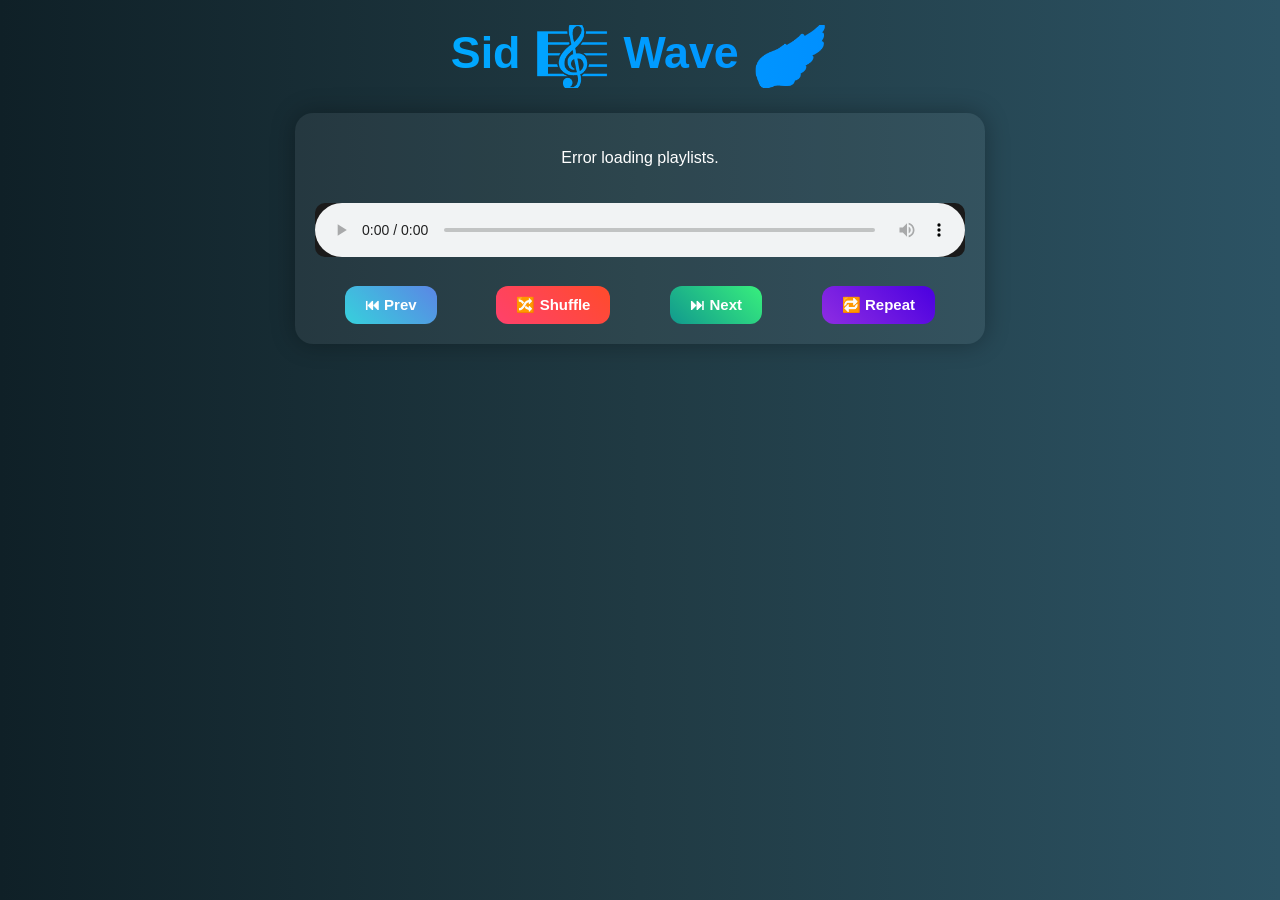
==== index.html @ 3ba588fd "Update index.html" ====
<!DOCTYPE html>
<html lang="en">
<head>
  <meta charset="UTF-8" />
  <meta name="viewport" content="width=device-width, initial-scale=1.0"/>
  <title>Sid Music Player</title>
  <style>
    body {
      font-family: 'Segoe UI', Tahoma, Geneva, Verdana, sans-serif;
      background: linear-gradient(to right, #0f2027, #203a43, #2c5364);
      color: #ffffff;
      text-align: center;
      margin: 0;
      padding: 0;
    }

    h1 {
      font-size: 2.8rem;
      margin: 25px 0;
      background: linear-gradient(to right, #00c6ff, #0072ff);
      -webkit-background-clip: text;
      -webkit-text-fill-color: transparent;
      font-weight: 800;
    }
    
    .emoji {
  font-family: 'Segoe UI Emoji', 'Noto Color Emoji', sans-serif;
  font-size: 1.4em;
  line-height: 1;
  color: #ffffff; /* Force white emoji */
  background: none;
  padding: 0;
  margin: 0;
  vertical-align: middle;
}


    .container {
      max-width: 650px;
      margin: auto;
      padding: 20px;
      background: rgba(255, 255, 255, 0.06);
      border-radius: 18px;
      box-shadow: 0 0 25px rgba(0, 0, 0, 0.3);
    }

    .playlist-item, .song-item {
      padding: 12px;
      margin: 10px 0;
      background: rgba(255, 255, 255, 0.08);
      border-radius: 12px;
      cursor: pointer;
      transition: all 0.3s ease;
      font-size: 1rem;
    }

    .playlist-item:hover {
      background: linear-gradient(90deg, #00dbde, #fc00ff);
      color: black;
      font-weight: bold;
    }

    .song-item:hover {
      background: linear-gradient(90deg, #f7971e, #ffd200);
      color: black;
      font-weight: bold;
    }

    .controls {
      display: flex;
      justify-content: space-around;
      flex-wrap: wrap;
      margin-top: 25px;
    }

    .btn {
      border: none;
      padding: 10px 20px;
      font-size: 15px;
      border-radius: 12px;
      cursor: pointer;
      font-weight: bold;
      color: white;
      transition: transform 0.2s, background 0.3s;
    }

    .btn:hover {
      transform: scale(1.05);
    }

    .btn-prev {
      background: linear-gradient(45deg, #36d1dc, #5b86e5);
    }

    .btn-shuffle {
      background: linear-gradient(45deg, #ff416c, #ff4b2b);
    }

    .btn-next {
      background: linear-gradient(45deg, #11998e, #38ef7d);
    }

    .btn-repeat {
      background: linear-gradient(45deg, #8e2de2, #4a00e0);
    }

    audio {
      width: 100%;
      margin-top: 20px;
      border-radius: 10px;
      background-color: #1a1a1a;
    }
  </style>
</head>
<body>
 <h1>
  Sid <span class="emoji">🎼</span> Wave <span class="emoji">🪽</span>
</h1>



  <div class="container">
    <div id="playlists"></div>
    <div id="songs"></div>
    <audio id="audioPlayer" controls></audio>
    <div class="controls">
      <button class="btn btn-prev" onclick="prevSong()">⏮ Prev</button>
      <button class="btn btn-shuffle" onclick="toggleShuffle()">🔀 Shuffle</button>
      <button class="btn btn-next" onclick="nextSong()">⏭ Next</button>
      <button class="btn btn-repeat" onclick="toggleRepeat()">🔁 Repeat</button>
    </div>
  </div>

  <script>
    const apiUrl = "https://music-player-backend-7sd9.onrender.com";

    let currentPlaylist = [];
    let currentIndex = 0;
    let isShuffle = false;
    let isRepeat = false;

    async function fetchPlaylists() {
      try {
        const res = await fetch(`${apiUrl}/playlists`);
        const playlists = await res.json();
        document.getElementById('playlists').innerHTML = playlists.map(playlist =>
          `<div class="playlist-item" onclick="fetchSongs('${playlist}')">${playlist}</div>`
        ).join('');
      } catch (error) {
        console.error("Error fetching playlists:", error);
        document.getElementById('playlists').innerHTML = "<p>Error loading playlists.</p>";
      }
    }

    async function fetchSongs(playlist) {
      try {
        const res = await fetch(`${apiUrl}/songs/${playlist}`);
        const data = await res.json();

        if (!Array.isArray(data) || data.length === 0) {
          document.getElementById('songs').innerHTML = "<p>No songs available.</p>";
          return;
        }

        currentPlaylist = data;
        currentIndex = 0;

        document.getElementById('songs').innerHTML = currentPlaylist.map((song, i) =>
          `<div class="song-item" onclick="playSong(${i})">${song.name}</div>`
        ).join('');

        playSong(0);
      } catch (error) {
        console.error("Error fetching songs:", error);
        document.getElementById('songs').innerHTML = "<p>Error loading songs.</p>";
      }
    }

    function playSong(index) {
      if (currentPlaylist.length === 0) return;
      currentIndex = index;
      const audioPlayer = document.getElementById('audioPlayer');
      audioPlayer.src = currentPlaylist[currentIndex].url;
      audioPlayer.play();
      audioPlayer.onended = function () {
        if (isRepeat) {
          playSong(currentIndex);
        } else if (isShuffle) {
          currentIndex = Math.floor(Math.random() * currentPlaylist.length);
          playSong(currentIndex);
        } else {
          nextSong();
        }
      };
    }

    function nextSong() {
      currentIndex = isShuffle
        ? Math.floor(Math.random() * currentPlaylist.length)
        : (currentIndex + 1) % currentPlaylist.length;
      playSong(currentIndex);
    }

    function prevSong() {
      currentIndex = (currentIndex - 1 + currentPlaylist.length) % currentPlaylist.length;
      playSong(currentIndex);
    }

    function toggleShuffle() {
      isShuffle = !isShuffle;
      alert(`Shuffle: ${isShuffle ? "On" : "Off"}`);
    }

    function toggleRepeat() {
      isRepeat = !isRepeat;
      alert(`Repeat: ${isRepeat ? "On" : "Off"}`);
    }

    fetchPlaylists();
  </script>
</body>
</html>
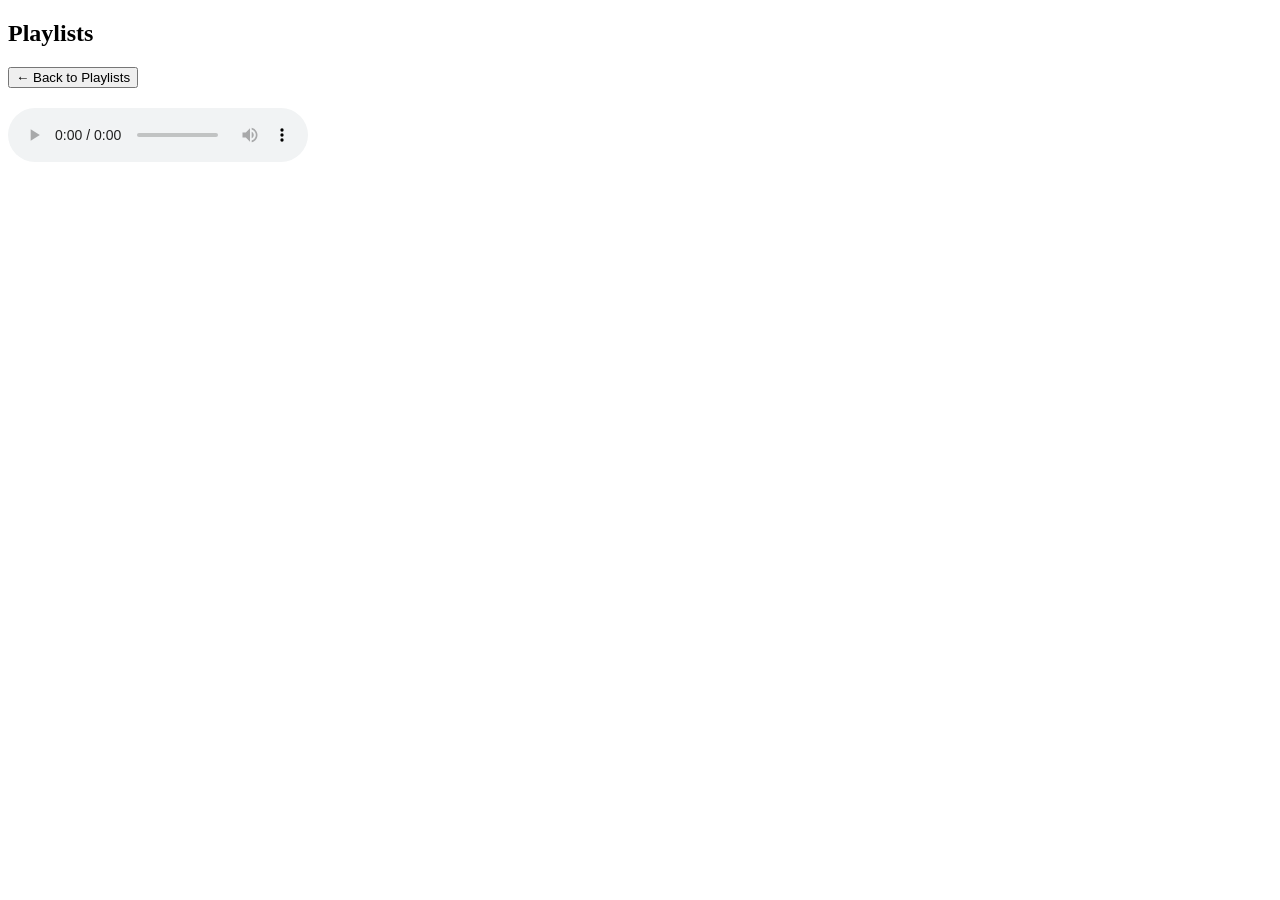
==== commit f8ba3570: "Add files via upload" ====
--- a/index.html
+++ b/index.html
@@ -1,222 +1,32 @@
-<!DOCTYPE html>
-<html lang="en">
-<head>
-  <meta charset="UTF-8" />
-  <meta name="viewport" content="width=device-width, initial-scale=1.0"/>
-  <title>Sid Music Player</title>
-  <style>
-    body {
-      font-family: 'Segoe UI', Tahoma, Geneva, Verdana, sans-serif;
-      background: linear-gradient(to right, #0f2027, #203a43, #2c5364);
-      color: #ffffff;
-      text-align: center;
-      margin: 0;
-      padding: 0;
-    }
-
-    h1 {
-      font-size: 2.8rem;
-      margin: 25px 0;
-      background: linear-gradient(to right, #00c6ff, #0072ff);
-      -webkit-background-clip: text;
-      -webkit-text-fill-color: transparent;
-      font-weight: 800;
-    }
-    
-    .emoji {
-  font-family: 'Segoe UI Emoji', 'Noto Color Emoji', sans-serif;
-  font-size: 1.4em;
-  line-height: 1;
-  color: #ffffff; /* Force white emoji */
-  background: none;
-  padding: 0;
-  margin: 0;
-  vertical-align: middle;
-}
-
-
-    .container {
-      max-width: 650px;
-      margin: auto;
-      padding: 20px;
-      background: rgba(255, 255, 255, 0.06);
-      border-radius: 18px;
-      box-shadow: 0 0 25px rgba(0, 0, 0, 0.3);
-    }
-
-    .playlist-item, .song-item {
-      padding: 12px;
-      margin: 10px 0;
-      background: rgba(255, 255, 255, 0.08);
-      border-radius: 12px;
-      cursor: pointer;
-      transition: all 0.3s ease;
-      font-size: 1rem;
-    }
-
-    .playlist-item:hover {
-      background: linear-gradient(90deg, #00dbde, #fc00ff);
-      color: black;
-      font-weight: bold;
-    }
-
-    .song-item:hover {
-      background: linear-gradient(90deg, #f7971e, #ffd200);
-      color: black;
-      font-weight: bold;
-    }
-
-    .controls {
-      display: flex;
-      justify-content: space-around;
-      flex-wrap: wrap;
-      margin-top: 25px;
-    }
-
-    .btn {
-      border: none;
-      padding: 10px 20px;
-      font-size: 15px;
-      border-radius: 12px;
-      cursor: pointer;
-      font-weight: bold;
-      color: white;
-      transition: transform 0.2s, background 0.3s;
-    }
-
-    .btn:hover {
-      transform: scale(1.05);
-    }
-
-    .btn-prev {
-      background: linear-gradient(45deg, #36d1dc, #5b86e5);
-    }
-
-    .btn-shuffle {
-      background: linear-gradient(45deg, #ff416c, #ff4b2b);
-    }
-
-    .btn-next {
-      background: linear-gradient(45deg, #11998e, #38ef7d);
-    }
-
-    .btn-repeat {
-      background: linear-gradient(45deg, #8e2de2, #4a00e0);
-    }
-
-    audio {
-      width: 100%;
-      margin-top: 20px;
-      border-radius: 10px;
-      background-color: #1a1a1a;
-    }
-  </style>
-</head>
-<body>
- <h1>
-  Sid <span class="emoji">🎼</span> Wave <span class="emoji">🪽</span>
-</h1>
-
-
-
-  <div class="container">
-    <div id="playlists"></div>
-    <div id="songs"></div>
-    <audio id="audioPlayer" controls></audio>
-    <div class="controls">
-      <button class="btn btn-prev" onclick="prevSong()">⏮ Prev</button>
-      <button class="btn btn-shuffle" onclick="toggleShuffle()">🔀 Shuffle</button>
-      <button class="btn btn-next" onclick="nextSong()">⏭ Next</button>
-      <button class="btn btn-repeat" onclick="toggleRepeat()">🔁 Repeat</button>
-    </div>
-  </div>
-
-  <script>
-    const apiUrl = "https://music-player-backend-7sd9.onrender.com";
-
-    let currentPlaylist = [];
-    let currentIndex = 0;
-    let isShuffle = false;
-    let isRepeat = false;
-
-    async function fetchPlaylists() {
-      try {
-        const res = await fetch(`${apiUrl}/playlists`);
-        const playlists = await res.json();
-        document.getElementById('playlists').innerHTML = playlists.map(playlist =>
-          `<div class="playlist-item" onclick="fetchSongs('${playlist}')">${playlist}</div>`
-        ).join('');
-      } catch (error) {
-        console.error("Error fetching playlists:", error);
-        document.getElementById('playlists').innerHTML = "<p>Error loading playlists.</p>";
-      }
-    }
-
-    async function fetchSongs(playlist) {
-      try {
-        const res = await fetch(`${apiUrl}/songs/${playlist}`);
-        const data = await res.json();
-
-        if (!Array.isArray(data) || data.length === 0) {
-          document.getElementById('songs').innerHTML = "<p>No songs available.</p>";
-          return;
-        }
-
-        currentPlaylist = data;
-        currentIndex = 0;
-
-        document.getElementById('songs').innerHTML = currentPlaylist.map((song, i) =>
-          `<div class="song-item" onclick="playSong(${i})">${song.name}</div>`
-        ).join('');
-
-        playSong(0);
-      } catch (error) {
-        console.error("Error fetching songs:", error);
-        document.getElementById('songs').innerHTML = "<p>Error loading songs.</p>";
-      }
-    }
-
-    function playSong(index) {
-      if (currentPlaylist.length === 0) return;
-      currentIndex = index;
-      const audioPlayer = document.getElementById('audioPlayer');
-      audioPlayer.src = currentPlaylist[currentIndex].url;
-      audioPlayer.play();
-      audioPlayer.onended = function () {
-        if (isRepeat) {
-          playSong(currentIndex);
-        } else if (isShuffle) {
-          currentIndex = Math.floor(Math.random() * currentPlaylist.length);
-          playSong(currentIndex);
-        } else {
-          nextSong();
-        }
-      };
-    }
-
-    function nextSong() {
-      currentIndex = isShuffle
-        ? Math.floor(Math.random() * currentPlaylist.length)
-        : (currentIndex + 1) % currentPlaylist.length;
-      playSong(currentIndex);
-    }
-
-    function prevSong() {
-      currentIndex = (currentIndex - 1 + currentPlaylist.length) % currentPlaylist.length;
-      playSong(currentIndex);
-    }
-
-    function toggleShuffle() {
-      isShuffle = !isShuffle;
-      alert(`Shuffle: ${isShuffle ? "On" : "Off"}`);
-    }
-
-    function toggleRepeat() {
-      isRepeat = !isRepeat;
-      alert(`Repeat: ${isRepeat ? "On" : "Off"}`);
-    }
-
-    fetchPlaylists();
-  </script>
-</body>
-</html>
+<!DOCTYPE html>
+<html lang="en">
+<head>
+  <meta charset="UTF-8"/>
+  <meta name="viewport" content="width=device-width, initial-scale=1.0"/>
+  <title>Music Player</title>
+  <link rel="stylesheet" href="styles.css"/>
+</head>
+<body>
+  <div id="app">
+    <!-- Playlist view -->
+    <section id="playlist-view">
+      <h1>Playlists</h1>
+      <ul id="playlists"></ul>
+    </section>
+
+    <!-- Songs view (hidden initially) -->
+    <section id="songs-view" class="hidden">
+      <button id="back-btn">← Back to Playlists</button>
+      <h1 id="current-playlist-title"></h1>
+      <ul id="songs"></ul>
+    </section>
+
+    <!-- Audio player -->
+    <div id="player">
+      <audio id="audio" controls></audio>
+    </div>
+  </div>
+
+  <script src="app.js"></script>
+</body>
+</html>
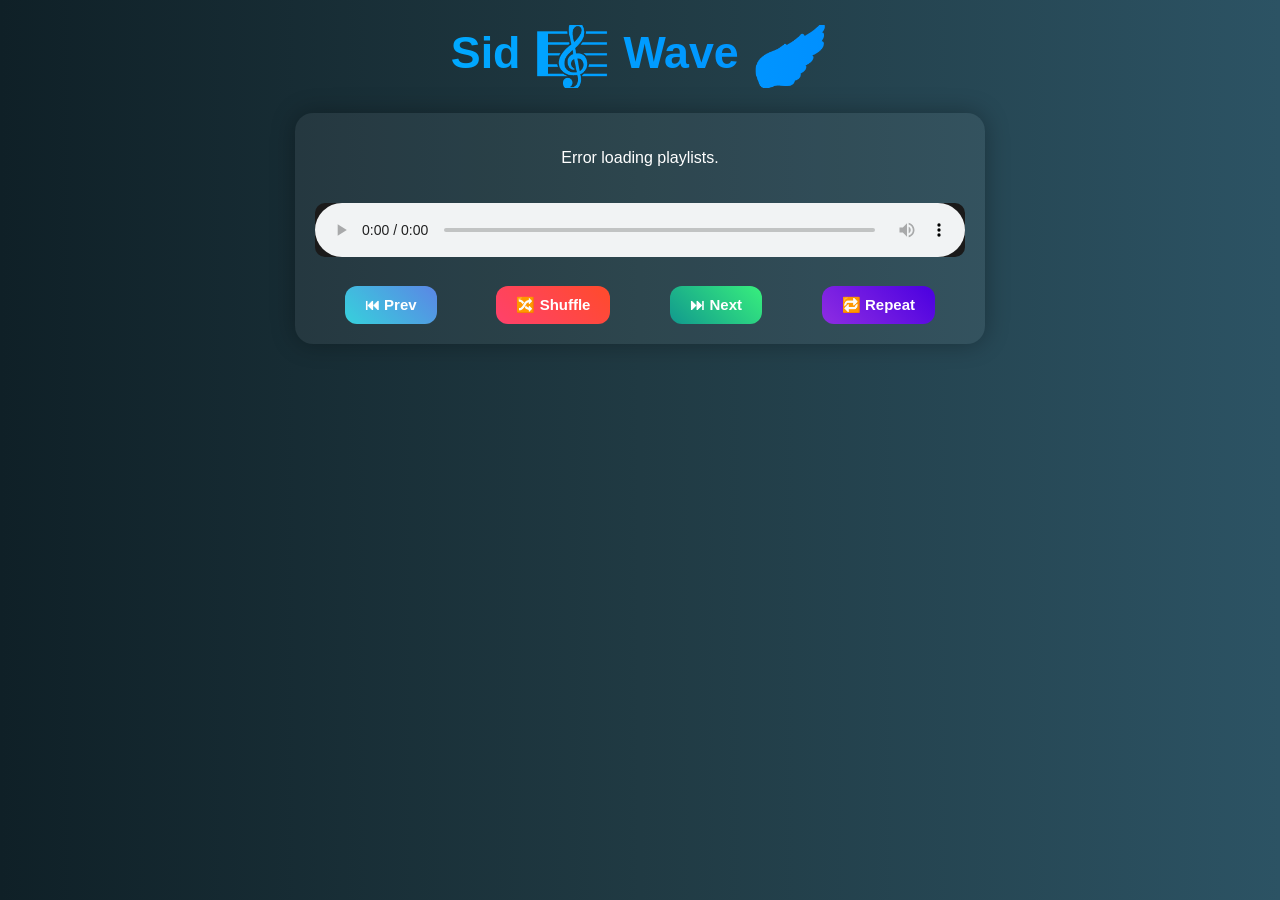
==== commit 98c7deab: "Update index.html" ====
--- a/index.html
+++ b/index.html
@@ -1,32 +1,222 @@
 <!DOCTYPE html>
 <html lang="en">
 <head>
-  <meta charset="UTF-8"/>
+  <meta charset="UTF-8" />
   <meta name="viewport" content="width=device-width, initial-scale=1.0"/>
-  <title>Music Player</title>
-  <link rel="stylesheet" href="styles.css"/>
+  <title>Sid Music Player</title>
+  <style>
+    body {
+      font-family: 'Segoe UI', Tahoma, Geneva, Verdana, sans-serif;
+      background: linear-gradient(to right, #0f2027, #203a43, #2c5364);
+      color: #ffffff;
+      text-align: center;
+      margin: 0;
+      padding: 0;
+    }
+
+    h1 {
+      font-size: 2.8rem;
+      margin: 25px 0;
+      background: linear-gradient(to right, #00c6ff, #0072ff);
+      -webkit-background-clip: text;
+      -webkit-text-fill-color: transparent;
+      font-weight: 800;
+    }
+    
+    .emoji {
+  font-family: 'Segoe UI Emoji', 'Noto Color Emoji', sans-serif;
+  font-size: 1.4em;
+  line-height: 1;
+  color: #ffffff; /* Force white emoji */
+  background: none;
+  padding: 0;
+  margin: 0;
+  vertical-align: middle;
+}
+
+
+    .container {
+      max-width: 650px;
+      margin: auto;
+      padding: 20px;
+      background: rgba(255, 255, 255, 0.06);
+      border-radius: 18px;
+      box-shadow: 0 0 25px rgba(0, 0, 0, 0.3);
+    }
+
+    .playlist-item, .song-item {
+      padding: 12px;
+      margin: 10px 0;
+      background: rgba(255, 255, 255, 0.08);
+      border-radius: 12px;
+      cursor: pointer;
+      transition: all 0.3s ease;
+      font-size: 1rem;
+    }
+
+    .playlist-item:hover {
+      background: linear-gradient(90deg, #00dbde, #fc00ff);
+      color: black;
+      font-weight: bold;
+    }
+
+    .song-item:hover {
+      background: linear-gradient(90deg, #f7971e, #ffd200);
+      color: black;
+      font-weight: bold;
+    }
+
+    .controls {
+      display: flex;
+      justify-content: space-around;
+      flex-wrap: wrap;
+      margin-top: 25px;
+    }
+
+    .btn {
+      border: none;
+      padding: 10px 20px;
+      font-size: 15px;
+      border-radius: 12px;
+      cursor: pointer;
+      font-weight: bold;
+      color: white;
+      transition: transform 0.2s, background 0.3s;
+    }
+
+    .btn:hover {
+      transform: scale(1.05);
+    }
+
+    .btn-prev {
+      background: linear-gradient(45deg, #36d1dc, #5b86e5);
+    }
+
+    .btn-shuffle {
+      background: linear-gradient(45deg, #ff416c, #ff4b2b);
+    }
+
+    .btn-next {
+      background: linear-gradient(45deg, #11998e, #38ef7d);
+    }
+
+    .btn-repeat {
+      background: linear-gradient(45deg, #8e2de2, #4a00e0);
+    }
+
+    audio {
+      width: 100%;
+      margin-top: 20px;
+      border-radius: 10px;
+      background-color: #1a1a1a;
+    }
+  </style>
 </head>
 <body>
-  <div id="app">
-    <!-- Playlist view -->
-    <section id="playlist-view">
-      <h1>Playlists</h1>
-      <ul id="playlists"></ul>
-    </section>
-
-    <!-- Songs view (hidden initially) -->
-    <section id="songs-view" class="hidden">
-      <button id="back-btn">← Back to Playlists</button>
-      <h1 id="current-playlist-title"></h1>
-      <ul id="songs"></ul>
-    </section>
-
-    <!-- Audio player -->
-    <div id="player">
-      <audio id="audio" controls></audio>
+ <h1>
+  Sid <span class="emoji">🎼</span> Wave <span class="emoji">🪽</span>
+</h1>
+
+
+
+  <div class="container">
+    <div id="playlists"></div>
+    <div id="songs"></div>
+    <audio id="audioPlayer" controls></audio>
+    <div class="controls">
+      <button class="btn btn-prev" onclick="prevSong()">⏮ Prev</button>
+      <button class="btn btn-shuffle" onclick="toggleShuffle()">🔀 Shuffle</button>
+      <button class="btn btn-next" onclick="nextSong()">⏭ Next</button>
+      <button class="btn btn-repeat" onclick="toggleRepeat()">🔁 Repeat</button>
     </div>
   </div>
 
-  <script src="app.js"></script>
+  <script>
+    const apiUrl = "https://music-player-backend-7sd9.onrender.com";
+
+    let currentPlaylist = [];
+    let currentIndex = 0;
+    let isShuffle = false;
+    let isRepeat = false;
+
+    async function fetchPlaylists() {
+      try {
+        const res = await fetch(`${apiUrl}/playlists`);
+        const playlists = await res.json();
+        document.getElementById('playlists').innerHTML = playlists.map(playlist =>
+          `<div class="playlist-item" onclick="fetchSongs('${playlist}')">${playlist}</div>`
+        ).join('');
+      } catch (error) {
+        console.error("Error fetching playlists:", error);
+        document.getElementById('playlists').innerHTML = "<p>Error loading playlists.</p>";
+      }
+    }
+
+    async function fetchSongs(playlist) {
+      try {
+        const res = await fetch(`${apiUrl}/songs/${playlist}`);
+        const data = await res.json();
+
+        if (!Array.isArray(data) || data.length === 0) {
+          document.getElementById('songs').innerHTML = "<p>No songs available.</p>";
+          return;
+        }
+
+        currentPlaylist = data;
+        currentIndex = 0;
+
+        document.getElementById('songs').innerHTML = currentPlaylist.map((song, i) =>
+          `<div class="song-item" onclick="playSong(${i})">${song.name}</div>`
+        ).join('');
+
+        playSong(0);
+      } catch (error) {
+        console.error("Error fetching songs:", error);
+        document.getElementById('songs').innerHTML = "<p>Error loading songs.</p>";
+      }
+    }
+
+    function playSong(index) {
+      if (currentPlaylist.length === 0) return;
+      currentIndex = index;
+      const audioPlayer = document.getElementById('audioPlayer');
+      audioPlayer.src = currentPlaylist[currentIndex].url;
+      audioPlayer.play();
+      audioPlayer.onended = function () {
+        if (isRepeat) {
+          playSong(currentIndex);
+        } else if (isShuffle) {
+          currentIndex = Math.floor(Math.random() * currentPlaylist.length);
+          playSong(currentIndex);
+        } else {
+          nextSong();
+        }
+      };
+    }
+
+    function nextSong() {
+      currentIndex = isShuffle
+        ? Math.floor(Math.random() * currentPlaylist.length)
+        : (currentIndex + 1) % currentPlaylist.length;
+      playSong(currentIndex);
+    }
+
+    function prevSong() {
+      currentIndex = (currentIndex - 1 + currentPlaylist.length) % currentPlaylist.length;
+      playSong(currentIndex);
+    }
+
+    function toggleShuffle() {
+      isShuffle = !isShuffle;
+      alert(`Shuffle: ${isShuffle ? "On" : "Off"}`);
+    }
+
+    function toggleRepeat() {
+      isRepeat = !isRepeat;
+      alert(`Repeat: ${isRepeat ? "On" : "Off"}`);
+    }
+
+    fetchPlaylists();
+  </script>
 </body>
 </html>
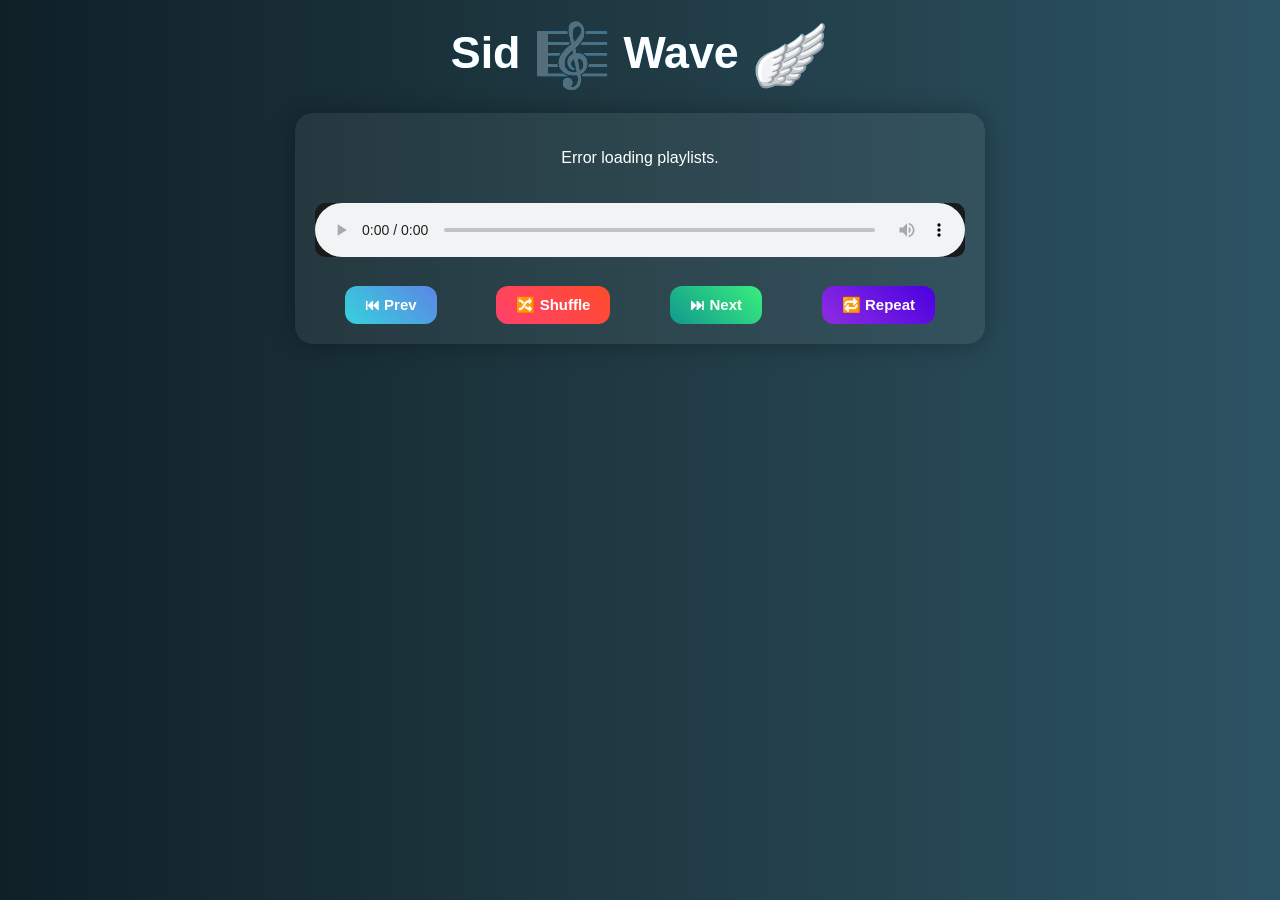
==== commit c6be6111: "Update index.html" ====
--- a/index.html
+++ b/index.html
@@ -1,222 +1,227 @@
-<!DOCTYPE html>
-<html lang="en">
-<head>
-  <meta charset="UTF-8" />
-  <meta name="viewport" content="width=device-width, initial-scale=1.0"/>
-  <title>Sid Music Player</title>
-  <style>
-    body {
-      font-family: 'Segoe UI', Tahoma, Geneva, Verdana, sans-serif;
-      background: linear-gradient(to right, #0f2027, #203a43, #2c5364);
-      color: #ffffff;
-      text-align: center;
-      margin: 0;
-      padding: 0;
-    }
-
-    h1 {
-      font-size: 2.8rem;
-      margin: 25px 0;
-      background: linear-gradient(to right, #00c6ff, #0072ff);
-      -webkit-background-clip: text;
-      -webkit-text-fill-color: transparent;
-      font-weight: 800;
-    }
-    
-    .emoji {
-  font-family: 'Segoe UI Emoji', 'Noto Color Emoji', sans-serif;
-  font-size: 1.4em;
-  line-height: 1;
-  color: #ffffff; /* Force white emoji */
-  background: none;
-  padding: 0;
-  margin: 0;
-  vertical-align: middle;
-}
-
-
-    .container {
-      max-width: 650px;
-      margin: auto;
-      padding: 20px;
-      background: rgba(255, 255, 255, 0.06);
-      border-radius: 18px;
-      box-shadow: 0 0 25px rgba(0, 0, 0, 0.3);
-    }
-
-    .playlist-item, .song-item {
-      padding: 12px;
-      margin: 10px 0;
-      background: rgba(255, 255, 255, 0.08);
-      border-radius: 12px;
-      cursor: pointer;
-      transition: all 0.3s ease;
-      font-size: 1rem;
-    }
-
-    .playlist-item:hover {
-      background: linear-gradient(90deg, #00dbde, #fc00ff);
-      color: black;
-      font-weight: bold;
-    }
-
-    .song-item:hover {
-      background: linear-gradient(90deg, #f7971e, #ffd200);
-      color: black;
-      font-weight: bold;
-    }
-
-    .controls {
-      display: flex;
-      justify-content: space-around;
-      flex-wrap: wrap;
-      margin-top: 25px;
-    }
-
-    .btn {
-      border: none;
-      padding: 10px 20px;
-      font-size: 15px;
-      border-radius: 12px;
-      cursor: pointer;
-      font-weight: bold;
-      color: white;
-      transition: transform 0.2s, background 0.3s;
-    }
-
-    .btn:hover {
-      transform: scale(1.05);
-    }
-
-    .btn-prev {
-      background: linear-gradient(45deg, #36d1dc, #5b86e5);
-    }
-
-    .btn-shuffle {
-      background: linear-gradient(45deg, #ff416c, #ff4b2b);
-    }
-
-    .btn-next {
-      background: linear-gradient(45deg, #11998e, #38ef7d);
-    }
-
-    .btn-repeat {
-      background: linear-gradient(45deg, #8e2de2, #4a00e0);
-    }
-
-    audio {
-      width: 100%;
-      margin-top: 20px;
-      border-radius: 10px;
-      background-color: #1a1a1a;
-    }
-  </style>
-</head>
-<body>
- <h1>
-  Sid <span class="emoji">🎼</span> Wave <span class="emoji">🪽</span>
-</h1>
-
-
-
-  <div class="container">
-    <div id="playlists"></div>
-    <div id="songs"></div>
-    <audio id="audioPlayer" controls></audio>
-    <div class="controls">
-      <button class="btn btn-prev" onclick="prevSong()">⏮ Prev</button>
-      <button class="btn btn-shuffle" onclick="toggleShuffle()">🔀 Shuffle</button>
-      <button class="btn btn-next" onclick="nextSong()">⏭ Next</button>
-      <button class="btn btn-repeat" onclick="toggleRepeat()">🔁 Repeat</button>
-    </div>
-  </div>
-
-  <script>
-    const apiUrl = "https://music-player-backend-7sd9.onrender.com";
-
-    let currentPlaylist = [];
-    let currentIndex = 0;
-    let isShuffle = false;
-    let isRepeat = false;
-
-    async function fetchPlaylists() {
-      try {
-        const res = await fetch(`${apiUrl}/playlists`);
-        const playlists = await res.json();
-        document.getElementById('playlists').innerHTML = playlists.map(playlist =>
-          `<div class="playlist-item" onclick="fetchSongs('${playlist}')">${playlist}</div>`
-        ).join('');
-      } catch (error) {
-        console.error("Error fetching playlists:", error);
-        document.getElementById('playlists').innerHTML = "<p>Error loading playlists.</p>";
-      }
-    }
-
-    async function fetchSongs(playlist) {
-      try {
-        const res = await fetch(`${apiUrl}/songs/${playlist}`);
-        const data = await res.json();
-
-        if (!Array.isArray(data) || data.length === 0) {
-          document.getElementById('songs').innerHTML = "<p>No songs available.</p>";
-          return;
-        }
-
-        currentPlaylist = data;
-        currentIndex = 0;
-
-        document.getElementById('songs').innerHTML = currentPlaylist.map((song, i) =>
-          `<div class="song-item" onclick="playSong(${i})">${song.name}</div>`
-        ).join('');
-
-        playSong(0);
-      } catch (error) {
-        console.error("Error fetching songs:", error);
-        document.getElementById('songs').innerHTML = "<p>Error loading songs.</p>";
-      }
-    }
-
-    function playSong(index) {
-      if (currentPlaylist.length === 0) return;
-      currentIndex = index;
-      const audioPlayer = document.getElementById('audioPlayer');
-      audioPlayer.src = currentPlaylist[currentIndex].url;
-      audioPlayer.play();
-      audioPlayer.onended = function () {
-        if (isRepeat) {
-          playSong(currentIndex);
-        } else if (isShuffle) {
-          currentIndex = Math.floor(Math.random() * currentPlaylist.length);
-          playSong(currentIndex);
-        } else {
-          nextSong();
-        }
-      };
-    }
-
-    function nextSong() {
-      currentIndex = isShuffle
-        ? Math.floor(Math.random() * currentPlaylist.length)
-        : (currentIndex + 1) % currentPlaylist.length;
-      playSong(currentIndex);
-    }
-
-    function prevSong() {
-      currentIndex = (currentIndex - 1 + currentPlaylist.length) % currentPlaylist.length;
-      playSong(currentIndex);
-    }
-
-    function toggleShuffle() {
-      isShuffle = !isShuffle;
-      alert(`Shuffle: ${isShuffle ? "On" : "Off"}`);
-    }
-
-    function toggleRepeat() {
-      isRepeat = !isRepeat;
-      alert(`Repeat: ${isRepeat ? "On" : "Off"}`);
-    }
-
-    fetchPlaylists();
-  </script>
-</body>
-</html>
+<!DOCTYPE html>
+<html lang="en">
+<head>
+  <meta charset="UTF-8" />
+  <meta name="viewport" content="width=device-width, initial-scale=1.0"/>
+  <title>Sid Music Player</title>
+  <style>
+    body {
+      font-family: 'Segoe UI', Tahoma, Geneva, Verdana, sans-serif;
+      background: linear-gradient(to right, #0f2027, #203a43, #2c5364);
+      color: #ffffff;
+      text-align: center;
+      margin: 0;
+      padding: 0;
+    }
+
+    h1 {
+  font-size: 2.8rem;
+  margin: 25px 0;
+  font-weight: 800;
+  
+  background: linear-gradient(to right, #00c6ff, #0072ff);
+  background-clip: text;
+  -webkit-background-clip: text;
+  
+  color: #fff; /* fallback color */
+  -webkit-text-fill-color: initial; /* keep real fill visible */
+}
+
+    
+    .emoji {
+  font-family: 'Segoe UI Emoji', 'Noto Color Emoji', sans-serif;
+  font-size: 1.4em;
+  line-height: 1;
+  color: #ffffff; /* Force white emoji */
+  background: none;
+  padding: 0;
+  margin: 0;
+  vertical-align: middle;
+}
+
+
+    .container {
+      max-width: 650px;
+      margin: auto;
+      padding: 20px;
+      background: rgba(255, 255, 255, 0.06);
+      border-radius: 18px;
+      box-shadow: 0 0 25px rgba(0, 0, 0, 0.3);
+    }
+
+    .playlist-item, .song-item {
+      padding: 12px;
+      margin: 10px 0;
+      background: rgba(255, 255, 255, 0.08);
+      border-radius: 12px;
+      cursor: pointer;
+      transition: all 0.3s ease;
+      font-size: 1rem;
+    }
+
+    .playlist-item:hover {
+      background: linear-gradient(90deg, #00dbde, #fc00ff);
+      color: black;
+      font-weight: bold;
+    }
+
+    .song-item:hover {
+      background: linear-gradient(90deg, #f7971e, #ffd200);
+      color: black;
+      font-weight: bold;
+    }
+
+    .controls {
+      display: flex;
+      justify-content: space-around;
+      flex-wrap: wrap;
+      margin-top: 25px;
+    }
+
+    .btn {
+      border: none;
+      padding: 10px 20px;
+      font-size: 15px;
+      border-radius: 12px;
+      cursor: pointer;
+      font-weight: bold;
+      color: white;
+      transition: transform 0.2s, background 0.3s;
+    }
+
+    .btn:hover {
+      transform: scale(1.05);
+    }
+
+    .btn-prev {
+      background: linear-gradient(45deg, #36d1dc, #5b86e5);
+    }
+
+    .btn-shuffle {
+      background: linear-gradient(45deg, #ff416c, #ff4b2b);
+    }
+
+    .btn-next {
+      background: linear-gradient(45deg, #11998e, #38ef7d);
+    }
+
+    .btn-repeat {
+      background: linear-gradient(45deg, #8e2de2, #4a00e0);
+    }
+
+    audio {
+      width: 100%;
+      margin-top: 20px;
+      border-radius: 10px;
+      background-color: #1a1a1a;
+    }
+  </style>
+</head>
+<body>
+ <h1>
+  Sid <span class="emoji">🎼</span> Wave <span class="emoji">🪽</span>
+</h1>
+
+
+
+  <div class="container">
+    <div id="playlists"></div>
+    <div id="songs"></div>
+    <audio id="audioPlayer" controls></audio>
+    <div class="controls">
+      <button class="btn btn-prev" onclick="prevSong()">⏮ Prev</button>
+      <button class="btn btn-shuffle" onclick="toggleShuffle()">🔀 Shuffle</button>
+      <button class="btn btn-next" onclick="nextSong()">⏭ Next</button>
+      <button class="btn btn-repeat" onclick="toggleRepeat()">🔁 Repeat</button>
+    </div>
+  </div>
+
+  <script>
+    const apiUrl = "https://music-player-backend-7sd9.onrender.com";
+
+    let currentPlaylist = [];
+    let currentIndex = 0;
+    let isShuffle = false;
+    let isRepeat = false;
+
+    async function fetchPlaylists() {
+      try {
+        const res = await fetch(`${apiUrl}/playlists`);
+        const playlists = await res.json();
+        document.getElementById('playlists').innerHTML = playlists.map(playlist =>
+          `<div class="playlist-item" onclick="fetchSongs('${playlist}')">${playlist}</div>`
+        ).join('');
+      } catch (error) {
+        console.error("Error fetching playlists:", error);
+        document.getElementById('playlists').innerHTML = "<p>Error loading playlists.</p>";
+      }
+    }
+
+    async function fetchSongs(playlist) {
+      try {
+        const res = await fetch(`${apiUrl}/songs/${playlist}`);
+        const data = await res.json();
+
+        if (!Array.isArray(data) || data.length === 0) {
+          document.getElementById('songs').innerHTML = "<p>No songs available.</p>";
+          return;
+        }
+
+        currentPlaylist = data;
+        currentIndex = 0;
+
+        document.getElementById('songs').innerHTML = currentPlaylist.map((song, i) =>
+          `<div class="song-item" onclick="playSong(${i})">${song.name}</div>`
+        ).join('');
+
+        playSong(0);
+      } catch (error) {
+        console.error("Error fetching songs:", error);
+        document.getElementById('songs').innerHTML = "<p>Error loading songs.</p>";
+      }
+    }
+
+    function playSong(index) {
+      if (currentPlaylist.length === 0) return;
+      currentIndex = index;
+      const audioPlayer = document.getElementById('audioPlayer');
+      audioPlayer.src = currentPlaylist[currentIndex].url;
+      audioPlayer.play();
+      audioPlayer.onended = function () {
+        if (isRepeat) {
+          playSong(currentIndex);
+        } else if (isShuffle) {
+          currentIndex = Math.floor(Math.random() * currentPlaylist.length);
+          playSong(currentIndex);
+        } else {
+          nextSong();
+        }
+      };
+    }
+
+    function nextSong() {
+      currentIndex = isShuffle
+        ? Math.floor(Math.random() * currentPlaylist.length)
+        : (currentIndex + 1) % currentPlaylist.length;
+      playSong(currentIndex);
+    }
+
+    function prevSong() {
+      currentIndex = (currentIndex - 1 + currentPlaylist.length) % currentPlaylist.length;
+      playSong(currentIndex);
+    }
+
+    function toggleShuffle() {
+      isShuffle = !isShuffle;
+      alert(`Shuffle: ${isShuffle ? "On" : "Off"}`);
+    }
+
+    function toggleRepeat() {
+      isRepeat = !isRepeat;
+      alert(`Repeat: ${isRepeat ? "On" : "Off"}`);
+    }
+
+    fetchPlaylists();
+  </script>
+</body>
+</html>
